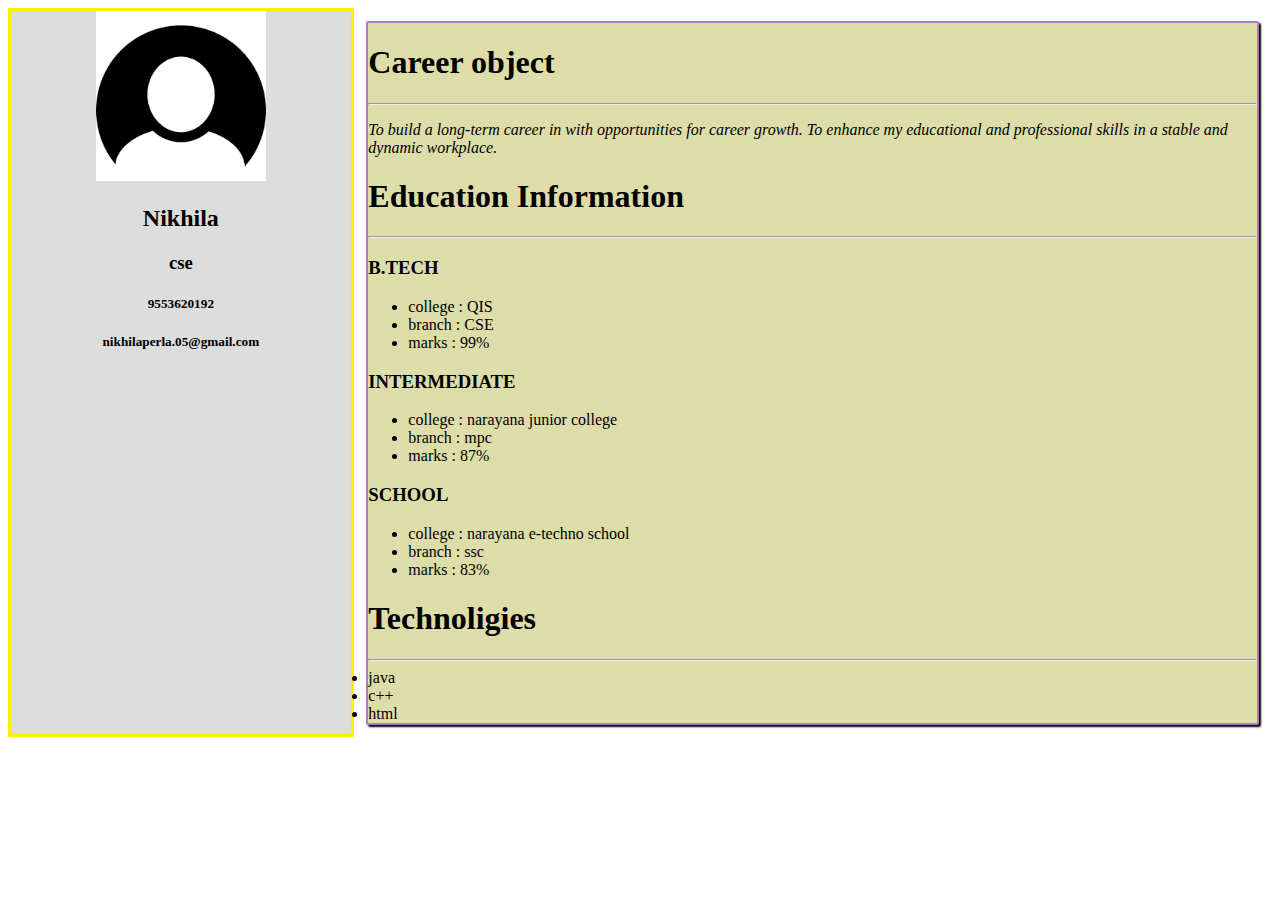
==== resumes.html @ c8a9bf21 "firstcommit" ====
<!DOCTYPE html>
<html lang="en" dir="ltr">
  <head>
    <link rel="stylesheet" href="styles/style.css">
    <meta charset="utf-8">
    <title>Resumes</title>
  </head>
  <body>
    <div class="main">
      <div class="leftDiv">
        <img src="image/profile.png" alt="exact img name">
       <h2>Nikhila</h2>
        <h3>cse</h3>
        <h5>9553620192</h5>
        <h5>nikhilaperla.05@gmail.com</h5>
      </div>
        <div class="rightDiv">
          <h1>Career object</h1><hr>
          <p><i>To build a long-term career in with opportunities for career growth.
To enhance my educational and professional skills in a stable and dynamic workplace.</i></p>
<h1>Education Information</h1><hr>
<h3>B.TECH</h3>
<ul>
  <li>college : QIS</li>
  <li>branch : CSE</li>
  <li>marks : 99%</li>
</ul>
<h3>INTERMEDIATE</h3>
<ul>
  <li>college : narayana junior college</li>
  <li>branch : mpc</li>
  <li>marks : 87%</li>
</ul>
<h3>SCHOOL</h3>
<ul>
  <li>college : narayana e-techno school</li>
  <li>branch : ssc</li>
  <li>marks : 83%</li>
</ul>
<h1>Technoligies</h1><hr>
<li>java</li>
<li>c++</li>
<li>html</li>
        </div>
        </div>
      </body>
</html>
---- styles/style.css ----
header {
background-color: pink;
color: black;
font-size: 23px;
text-align: center;
}
img{
  width: 50%;
}
.card{
  background: #dda;
  width: 20%;
  border-radius: 2px 2px 2px;
  box-shadow: 2px 2px 2px black;
  text-align: center;
  padding: 1%;
  margin: 1%;
}
.mainDiv{
  display: flex;
  /*justify-content: space-between;*/
}
.main{
  display:flex;

}
.leftDiv{
  width: 30%;
  text-align: center;
  background-color: #ddd;
  border: 3px solid #fff000;
  box-shadow: 00000;
}
.rightDiv{
  margin: 1%;
  border-radius: 2px 2px 2px 2px;
  background: #dda;
  box-shadow: 2px 2px 2px black;
  border: 2px solid #AF7AC5;
}
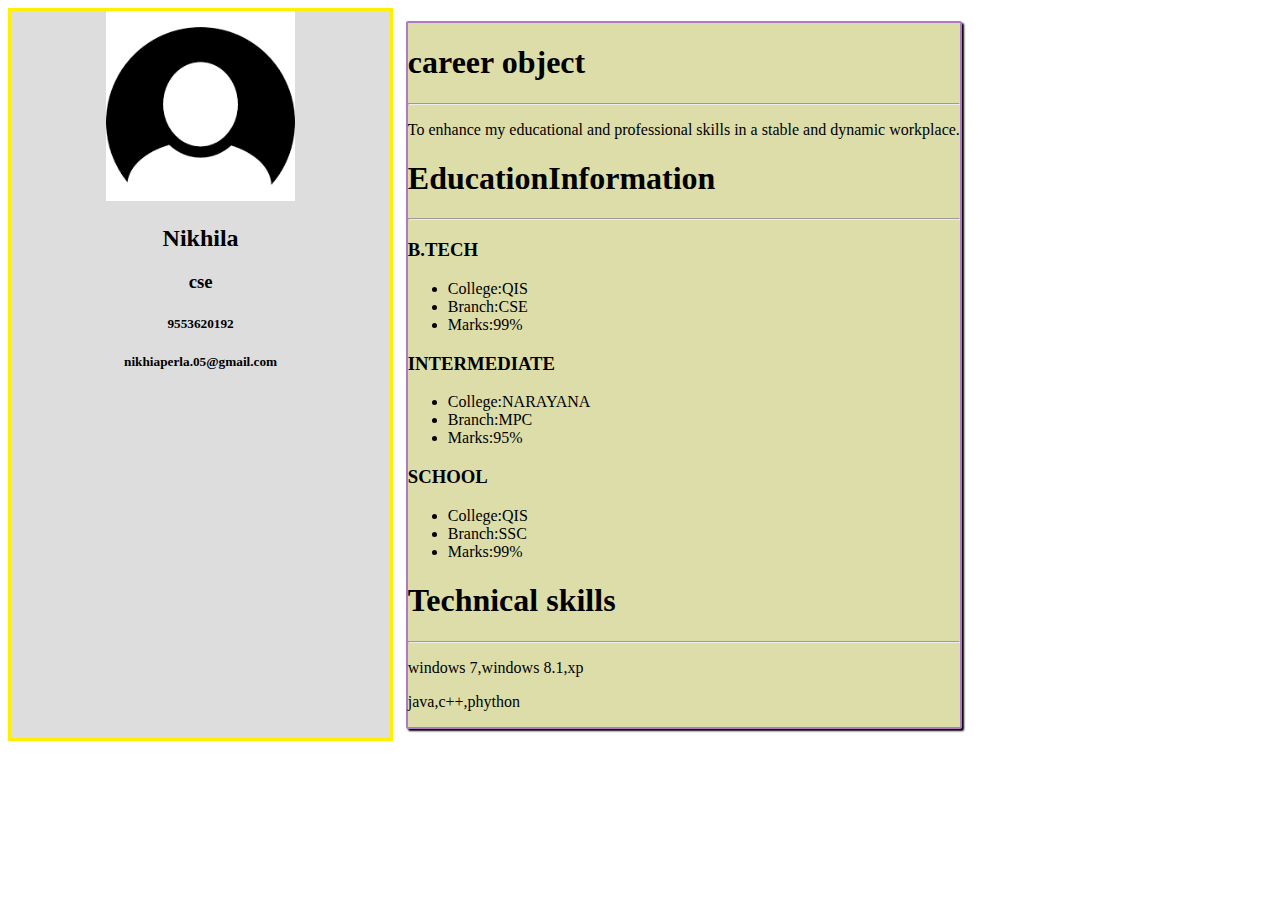
==== commit bc685283: "commit" ====
--- a/resumes.html
+++ b/resumes.html
@@ -2,23 +2,24 @@
 <html lang="en" dir="ltr">
   <head>
     <link rel="stylesheet" href="styles/style.css">
+    <meta name="viewport" content="width=device-width,initial-scale=1">
     <meta charset="utf-8">
     <title>Resumes</title>
   </head>
   <body>
     <div class="main">
       <div class="leftDiv">
-        <img src="image/profile.png" alt="exact img name">
+        <!-- <img src="image/profile.png" alt="exact img name">
        <h2>Nikhila</h2>
         <h3>cse</h3>
         <h5>9553620192</h5>
-        <h5>nikhilaperla.05@gmail.com</h5>
+        <h5>nikhilaperla.05@gmail.com</h5> -->
       </div>
         <div class="rightDiv">
-          <h1>Career object</h1><hr>
+          <!-- <h1>Career object</h1><hr>
           <p><i>To build a long-term career in with opportunities for career growth.
-To enhance my educational and professional skills in a stable and dynamic workplace.</i></p>
-<h1>Education Information</h1><hr>
+To enhance my educational and professional skills in a stable and dynamic workplace.</i></p> -->
+<!-- <h1>Education Information</h1><hr>
 <h3>B.TECH</h3>
 <ul>
   <li>college : QIS</li>
@@ -36,12 +37,15 @@
   <li>college : narayana e-techno school</li>
   <li>branch : ssc</li>
   <li>marks : 83%</li>
-</ul>
-<h1>Technoligies</h1><hr>
+</ul> -->
+<!-- <h1>Technoligies</h1><hr>
 <li>java</li>
 <li>c++</li>
-<li>html</li>
+<li>html</li> -->
         </div>
         </div>
       </body>
+      <script type="text/javascript" src="resume.js">
+
+      </script>
 </html>
--- a/styles/style.css
+++ b/styles/style.css
@@ -18,7 +18,7 @@
 }
 .mainDiv{
   display: flex;
-  /*justify-content: space-between;*/
+  justify-content: space-around;
 }
 .main{
   display:flex;
@@ -38,3 +38,32 @@
   box-shadow: 2px 2px 2px black;
   border: 2px solid #AF7AC5;
 }
+/*mobile view*/
+@media screen and (min-width:320px) and (max-width:480px){
+  .mainDiv,.main{
+    display: flex;
+    flex-wrap: wrap;
+    text-align: center;
+  }
+  .card{
+    width: 90%;
+  }
+  .leftDiv{
+    width: 90%;
+  }
+  .rightDiv{
+    width: 90%;
+  }
+}
+/*tab view*/
+@media screen and (min-width:320px) and (max-width:480px){
+  .mainDiv{
+    display: flex;
+    flex-wrap: wrap;
+  }
+  .card{
+    width: 45%;
+    margin-left: auto;
+    margin-right: auto;
+  }
+}
